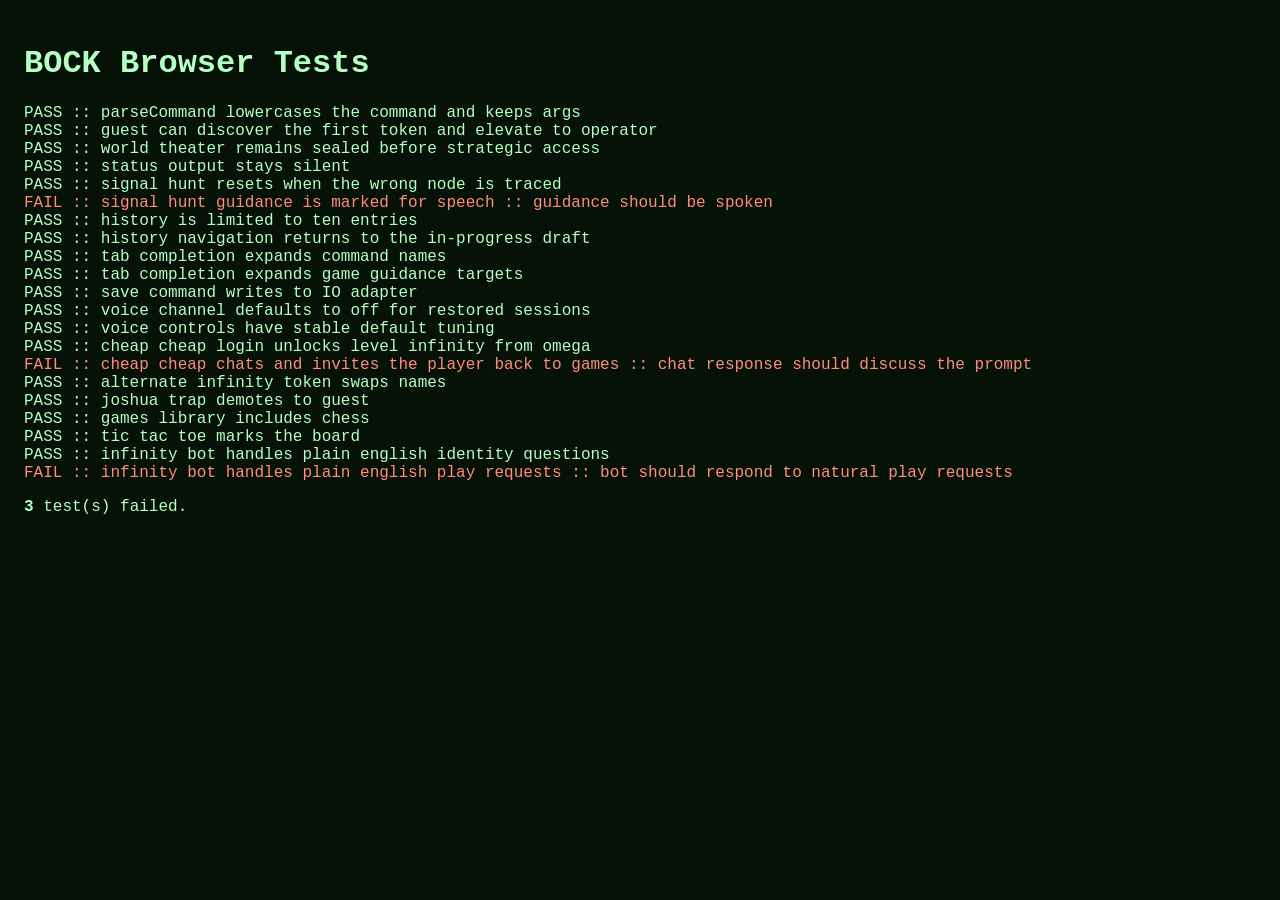
==== tests/index.html @ d848485b "Initial Public version - 26.3.28.1 Initial upload before publishing to CloudFlare" ====
<!doctype html>
<html lang="en">
<head>
  <meta charset="utf-8">
  <meta name="viewport" content="width=device-width, initial-scale=1">
  <title>BOCK Tests</title>
  <style>
    body {
      margin: 0;
      padding: 24px;
      background: #061108;
      color: #b6ffc4;
      font-family: "Courier New", monospace;
    }

    .pass { color: #b6ffc4; }
    .fail { color: #ff8d7a; }
    code { color: #edff99; }
  </style>
</head>
<body>
  <h1>BOCK Browser Tests</h1>
  <div id="results"></div>
  <script type="module">
    import { executeCommand, parseCommand } from "../src/core/commands.js";
    import { handleGameCommand, startGame } from "../src/core/games.js";
    import { getTabCompletion, navigateHistory, pushHistory } from "../src/core/shellInput.js";
    import { createInitialState } from "../src/core/state.js";

    const results = document.querySelector("#results");
    let failures = 0;

    function test(name, fn) {
      try {
        fn();
        render(name, true);
      } catch (error) {
        failures += 1;
        render(`${name} :: ${error.message}`, false);
      }
    }

    function expect(condition, message) {
      if (!condition) {
        throw new Error(message);
      }
    }

    function render(message, pass) {
      const row = document.createElement("div");
      row.className = pass ? "pass" : "fail";
      row.textContent = `${pass ? "PASS" : "FAIL"} :: ${message}`;
      results.appendChild(row);
    }

    test("parseCommand lowercases the command and keeps args", () => {
      const parsed = parseCommand("LOGIN ORCHID-7");
      expect(parsed.command === "login", "command should be lowercased");
      expect(parsed.args[0] === "ORCHID-7", "args should be preserved");
    });

    test("guest can discover the first token and elevate to operator", () => {
      const state = createInitialState();
      executeCommand(state, "connect north-shore-relay");
      const result = executeCommand(state, "login orchid-7");
      expect(result.lines[0].includes("AUTHORITY ELEVATED"), "expected promotion message");
      expect(state.profile === "operator", "profile should advance to operator");
    });

    test("world theater remains sealed before strategic access", () => {
      const state = createInitialState();
      const result = executeCommand(state, "play world_theater");
      expect(result.lines[0].includes("sealed"), "simulation should be inaccessible");
    });

    test("status output stays silent", () => {
      const state = createInitialState();
      const result = executeCommand(state, "status");
      expect(Array.isArray(result.voiceLines), "voiceLines should be present");
      expect(result.voiceLines.length === 0, "status should not produce conversational voice");
    });

    test("signal hunt resets when the wrong node is traced", () => {
      const state = createInitialState();
      executeCommand(state, "connect north-shore-relay");
      executeCommand(state, "login orchid-7");
      executeCommand(state, "play signal_hunt");
      executeCommand(state, "trace wrong-node");
      expect(state.gameState.hops.length === 0, "hops should reset on incorrect trace");
    });

    test("signal hunt guidance is marked for speech", () => {
      const result = handleGameCommand(startGame("signal_hunt"), "look");
      expect(result.voiceLines.includes("Use trace node to pursue the ghost signal."), "guidance should be spoken");
    });

    test("history is limited to ten entries", () => {
      let history = [];
      for (let index = 0; index < 12; index += 1) {
        history = pushHistory(history, `cmd-${index}`, 10);
      }
      expect(history.length === 10, "history should cap at ten entries");
      expect(history[0] === "cmd-2", "oldest entries should be dropped first");
    });

    test("history navigation returns to the in-progress draft", () => {
      const history = ["help", "scan", "status"];
      const older = navigateHistory(history, "loa", null, "up");
      const newer = navigateHistory(history, older.nextDraft, older.nextIndex, "down");
      const restored = navigateHistory(history, newer.nextDraft, newer.nextIndex, "down");
      expect(restored.nextValue === "loa", "draft input should be restored after walking history");
    });

    test("tab completion expands command names", () => {
      const state = createInitialState();
      const completed = getTabCompletion(state, "sta");
      expect(completed === "status ", "command completion should expand uniquely");
    });

    test("tab completion expands game guidance targets", () => {
      const state = createInitialState();
      state.currentGame = "signal_hunt";
      const completed = getTabCompletion(state, "trace gh");
      expect(completed === "trace ghost-array ", "game argument completion should expand uniquely");
    });

    test("save command writes to IO adapter", () => {
      const state = createInitialState();
      let saved = "";
      executeCommand(state, "save", {
        save(key, value) {
          saved = `${key}:${value}`;
        },
        load() {
          return null;
        },
      });
      expect(saved.includes("bock-save-state-v1"), "save key should be used");
    });

    test("voice channel defaults to off for restored sessions", () => {
      const state = createInitialState();
      expect(state.voiceEnabled === false, "voice should default to off");
    });

    test("voice controls have stable default tuning", () => {
      const state = createInitialState();
      expect(state.voiceRate === 1.15, "voice rate should have a default");
      expect(state.voicePitch === 0.70, "voice pitch should have a default");
    });

    test("cheap cheap login unlocks level infinity from omega", () => {
      const state = createInitialState();
      state.profile = "omega";
      const result = executeCommand(state, "login cheap cheap");
      expect(state.profile === "infinity", "profile should advance to infinity");
      expect(result.lines[0].includes("LEVEL ∞"), "infinity boot message should be shown");
      expect(state.infinityBotName === "Cheap Cheap", "cheap cheap persona should be stored");
    });

    test("cheap cheap chats and invites the player back to games", () => {
      const state = createInitialState();
      state.profile = "infinity";
      state.cheapCheapTurns = 1;
      state.infinityBotName = "Cheap Cheap";
      state.infinityUserName = "Professor Bock Bock";
      const result = executeCommand(state, "tell me about war");
      expect(result.lines[0].includes("War"), "chat response should discuss the prompt");
      expect(result.lines[1].includes("play a game"), "chat bot should invite the player to a game regularly");
    });

    test("alternate infinity token swaps names", () => {
      const state = createInitialState();
      state.profile = "omega";
      executeCommand(state, "login whiskey business");
      expect(state.infinityBotName === "Woodford", "bot name should follow the token");
      expect(state.infinityUserName === "Chief Imbibing Officer", "user name should follow the token");
    });

    test("joshua trap demotes to guest", () => {
      const state = createInitialState();
      state.profile = "omega";
      const result = executeCommand(state, "login Joshua");
      expect(state.profile === "guest", "joshua should demote the user");
      expect(result.lines[0].includes("Professor Falken"), "trap message should be shown");
    });

    test("games library includes chess", () => {
      const state = createInitialState();
      state.profile = "operator";
      const result = executeCommand(state, "games");
      expect(result.lines.some((line) => line.toLowerCase().includes("chess")), "games list should include chess");
    });

    test("tic tac toe marks the board", () => {
      const result = handleGameCommand(startGame("tic_tac_toe"), "mark b2");
      expect(result.lines[0].includes("X"), "board should render the player's mark");
    });

    test("infinity bot handles plain english identity questions", () => {
      const state = createInitialState();
      state.profile = "infinity";
      state.infinityBotName = "Woodford";
      state.infinityUserName = "Chief Imbibing Officer";
      const result = executeCommand(state, "who am i?");
      expect(result.lines[0].includes("Chief Imbibing Officer"), "bot should answer identity questions");
    });

    test("infinity bot handles plain english play requests", () => {
      const state = createInitialState();
      state.profile = "infinity";
      state.infinityBotName = "SPARCy";
      state.infinityUserName = "Professor Barger";
      const result = executeCommand(state, "please play poker with me");
      expect(result.lines[0].toLowerCase().includes("poker"), "bot should respond to natural play requests");
    });

    const summary = document.createElement("p");
    summary.innerHTML = failures === 0
      ? "All tests passed."
      : `<strong>${failures}</strong> test(s) failed.`;
    results.appendChild(summary);
  </script>
</body>
</html>
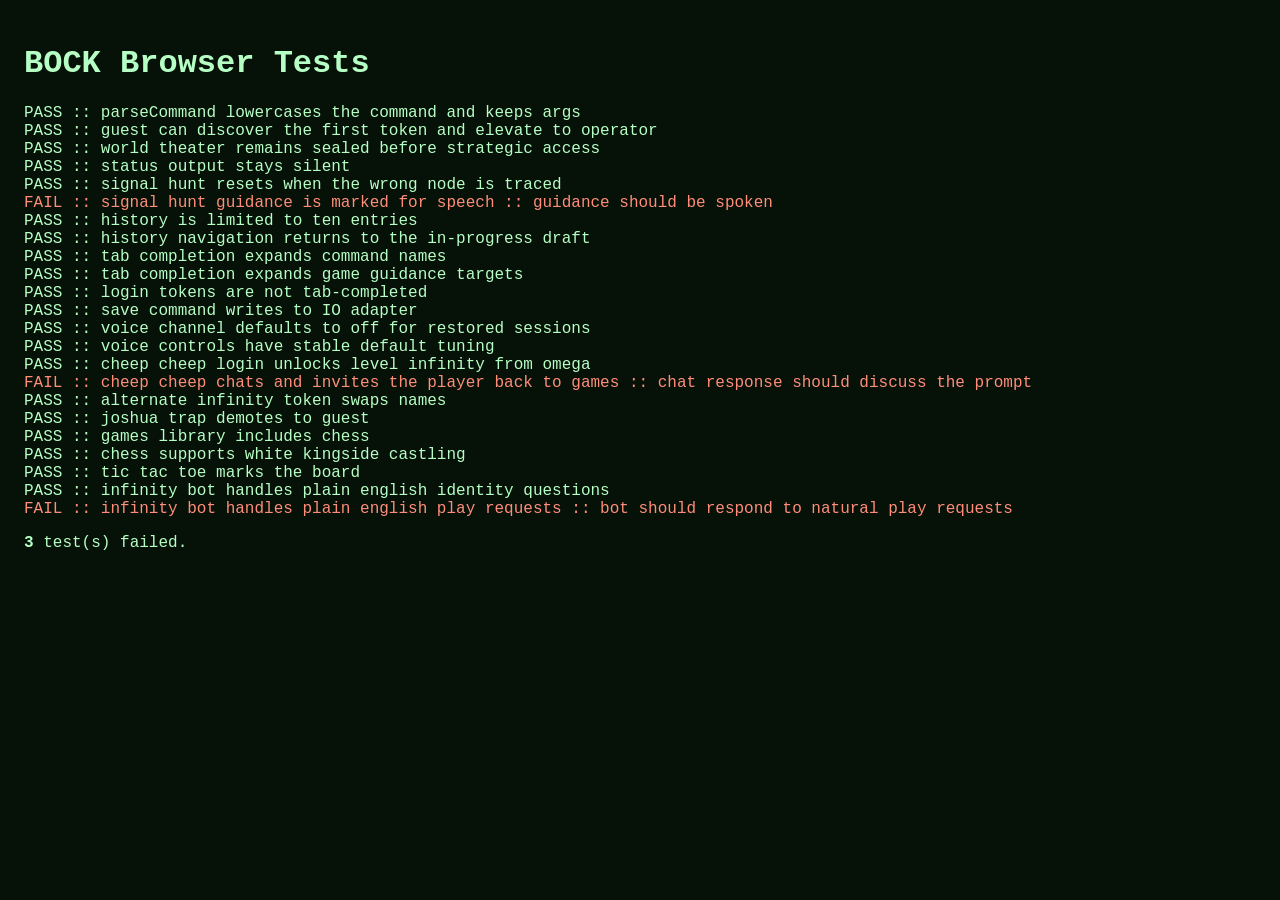
==== commit 2fcb8955: "Refine castling move application and remove remaining Cheap references" ====
--- a/tests/index.html
+++ b/tests/index.html
@@ -124,6 +124,12 @@
       expect(completed === "trace ghost-array ", "game argument completion should expand uniquely");
     });
 
+    test("login tokens are not tab-completed", () => {
+      const state = createInitialState();
+      const completed = getTabCompletion(state, "login ch");
+      expect(completed === null, "login token completion should stay disabled");
+    });
+
     test("save command writes to IO adapter", () => {
       const state = createInitialState();
       let saved = "";
@@ -149,20 +155,20 @@
       expect(state.voicePitch === 0.70, "voice pitch should have a default");
     });
 
-    test("cheap cheap login unlocks level infinity from omega", () => {
+    test("cheep cheep login unlocks level infinity from omega", () => {
       const state = createInitialState();
       state.profile = "omega";
-      const result = executeCommand(state, "login cheap cheap");
+      const result = executeCommand(state, "login cheep cheep");
       expect(state.profile === "infinity", "profile should advance to infinity");
       expect(result.lines[0].includes("LEVEL ∞"), "infinity boot message should be shown");
-      expect(state.infinityBotName === "Cheap Cheap", "cheap cheap persona should be stored");
-    });
-
-    test("cheap cheap chats and invites the player back to games", () => {
+      expect(state.infinityBotName === "Cheep Cheep", "cheep cheep persona should be stored");
+    });
+
+    test("cheep cheep chats and invites the player back to games", () => {
       const state = createInitialState();
       state.profile = "infinity";
-      state.cheapCheapTurns = 1;
-      state.infinityBotName = "Cheap Cheap";
+      state.cheepCheepTurns = 1;
+      state.infinityBotName = "Cheep Cheep";
       state.infinityUserName = "Professor Bock Bock";
       const result = executeCommand(state, "tell me about war");
       expect(result.lines[0].includes("War"), "chat response should discuss the prompt");
@@ -190,6 +196,16 @@
       state.profile = "operator";
       const result = executeCommand(state, "games");
       expect(result.lines.some((line) => line.toLowerCase().includes("chess")), "games list should include chess");
+    });
+
+    test("chess supports white kingside castling", () => {
+      const state = startGame("chess");
+      state.board[7][5] = ".";
+      state.board[7][6] = ".";
+      state.board[6][5] = ".";
+      state.board[6][6] = ".";
+      const result = handleGameCommand(state, "move e8 g8");
+      expect(result.lines[0].includes(". r k ."), "king and rook should occupy g8 and f8 after castling");
     });
 
     test("tic tac toe marks the board", () => {
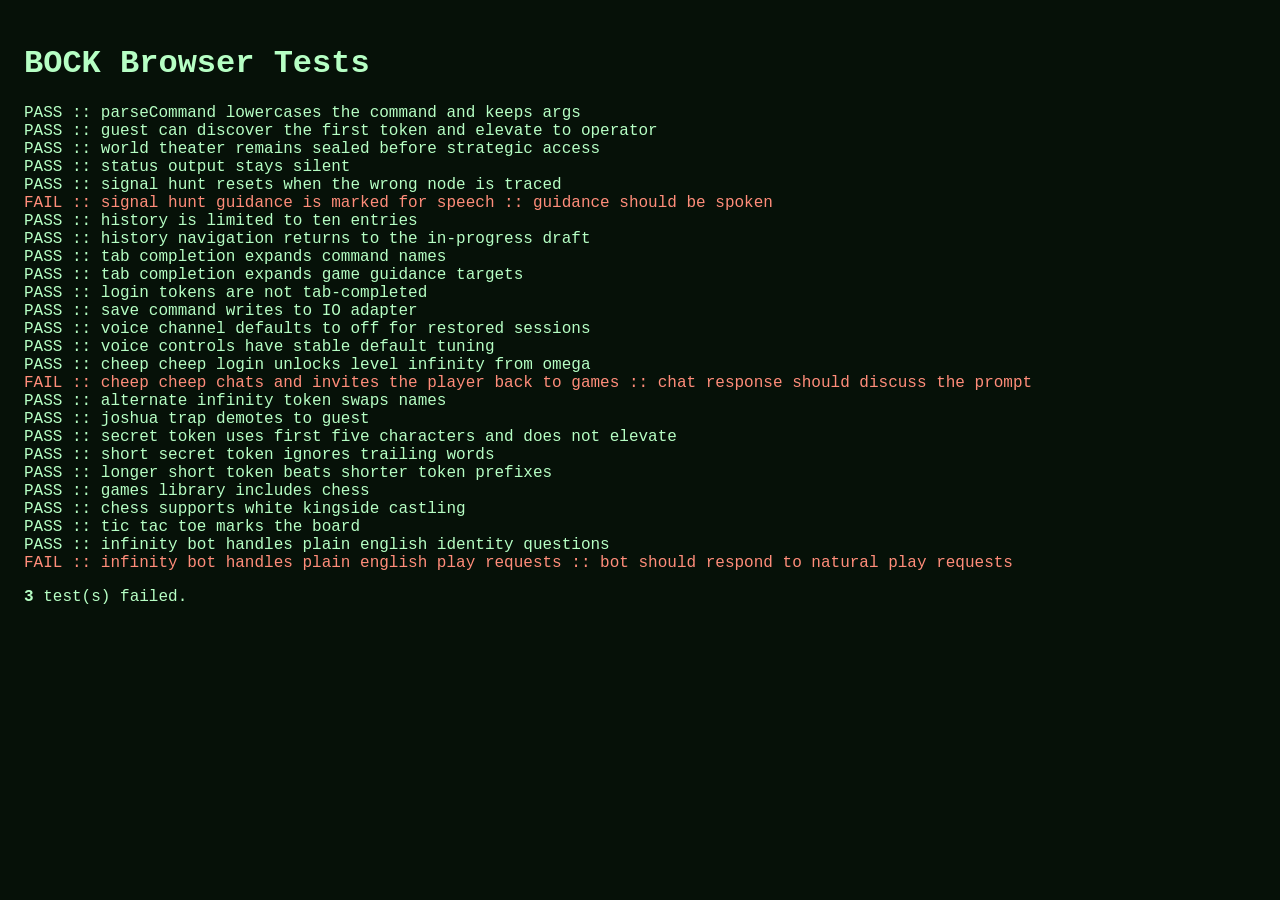
==== commit a4247559: "Add hidden login token messages with prefix matching rules" ====
--- a/tests/index.html
+++ b/tests/index.html
@@ -191,6 +191,25 @@
       expect(result.lines[0].includes("Professor Falken"), "trap message should be shown");
     });
 
+    test("secret token uses first five characters and does not elevate", () => {
+      const state = createInitialState();
+      const result = executeCommand(state, "login powerwagon");
+      expect(state.profile === "guest", "secret token should not promote or demote");
+      expect(result.lines[0].includes("Greetings PowerDriven"), "secret token message should be returned");
+    });
+
+    test("short secret token ignores trailing words", () => {
+      const state = createInitialState();
+      const result = executeCommand(state, "login jon go GenX GrownUp");
+      expect(result.lines[0].includes("Greetings Jon of GenX Grownup"), "short token should match regardless of extra text");
+    });
+
+    test("longer short token beats shorter token prefixes", () => {
+      const state = createInitialState();
+      const result = executeCommand(state, "login monk");
+      expect(result.lines[0].includes("Greetings Monk"), "monk should not be captured by mo prefix");
+    });
+
     test("games library includes chess", () => {
       const state = createInitialState();
       state.profile = "operator";
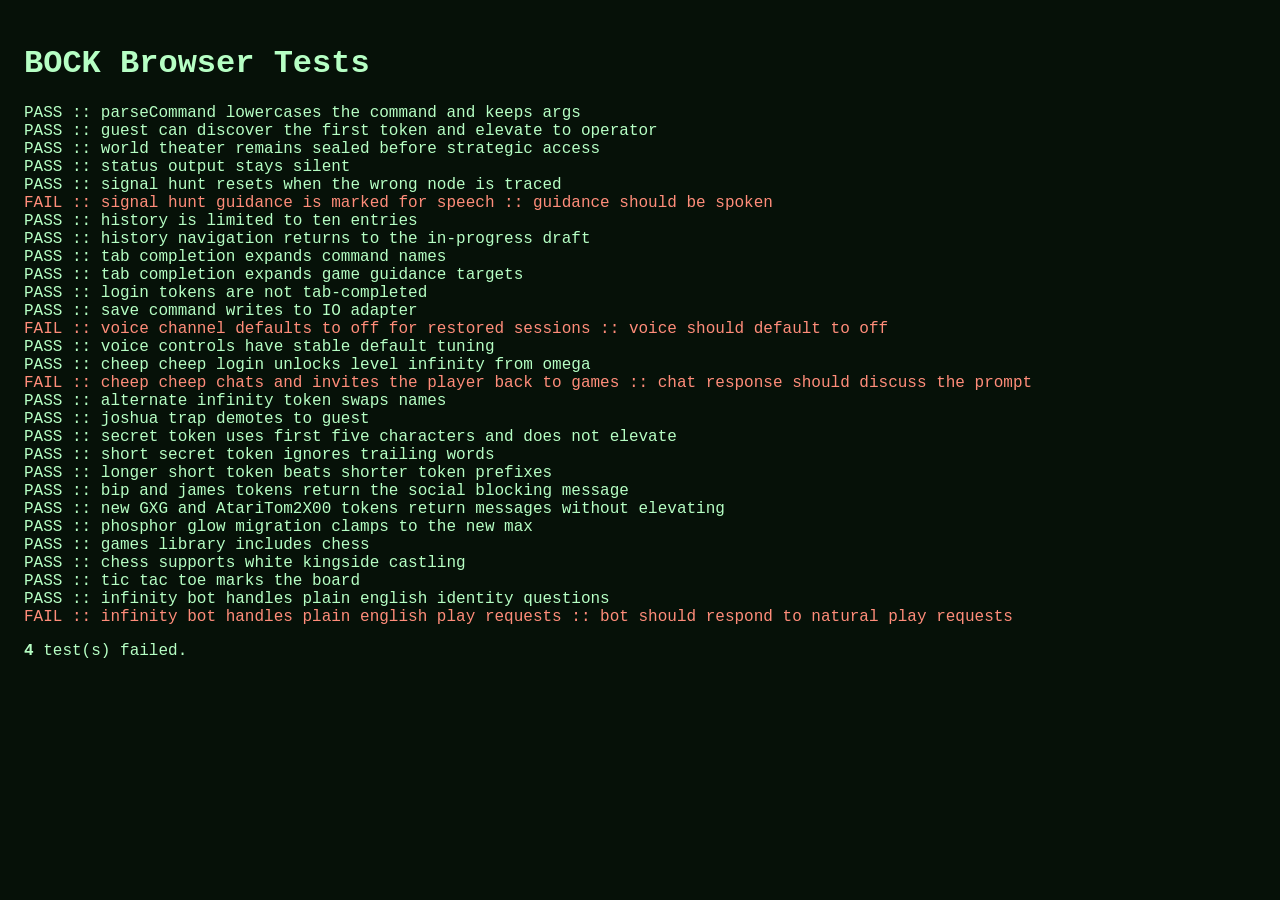
==== commit 280714ba: "Update phosphor range, secret tokens, and version 26.3.28.9" ====
--- a/tests/index.html
+++ b/tests/index.html
@@ -25,7 +25,7 @@
     import { executeCommand, parseCommand } from "../src/core/commands.js";
     import { handleGameCommand, startGame } from "../src/core/games.js";
     import { getTabCompletion, navigateHistory, pushHistory } from "../src/core/shellInput.js";
-    import { createInitialState } from "../src/core/state.js";
+    import { createInitialState, deserializeState } from "../src/core/state.js";
 
     const results = document.querySelector("#results");
     let failures = 0;
@@ -210,6 +210,33 @@
       expect(result.lines[0].includes("Greetings Monk"), "monk should not be captured by mo prefix");
     });
 
+    test("bip and james tokens return the social blocking message", () => {
+      const bipState = createInitialState();
+      const bipResult = executeCommand(bipState, "login bip");
+      expect(bipResult.lines[0].includes("block Bock on all your socials"), "bip message should be updated");
+
+      const jamesState = createInitialState();
+      const jamesResult = executeCommand(jamesState, "login james");
+      expect(jamesResult.lines[0].includes("block Bock on all your socials"), "james message should be updated");
+    });
+
+    test("new GXG and AtariTom2X00 tokens return messages without elevating", () => {
+      const gxgState = createInitialState();
+      const gxgResult = executeCommand(gxgState, "login GXG");
+      expect(gxgState.profile === "guest", "GXG should not elevate profile");
+      expect(gxgResult.lines[0].includes("GenX Grownup Discord server"), "GXG message should be returned");
+
+      const atariState = createInitialState();
+      const atariResult = executeCommand(atariState, "login AtariTom2X00");
+      expect(atariState.profile === "guest", "AtariTom2X00 should not elevate profile");
+      expect(atariResult.lines[0].includes("How about a nice game of chess?"), "AtariTom2X00 message should be returned");
+    });
+
+    test("phosphor glow migration clamps to the new max", () => {
+      const loaded = deserializeState(JSON.stringify({ phosphorGlow: 25 }));
+      expect(loaded.phosphorGlow === 10, "phosphor glow should clamp to 10");
+    });
+
     test("games library includes chess", () => {
       const state = createInitialState();
       state.profile = "operator";
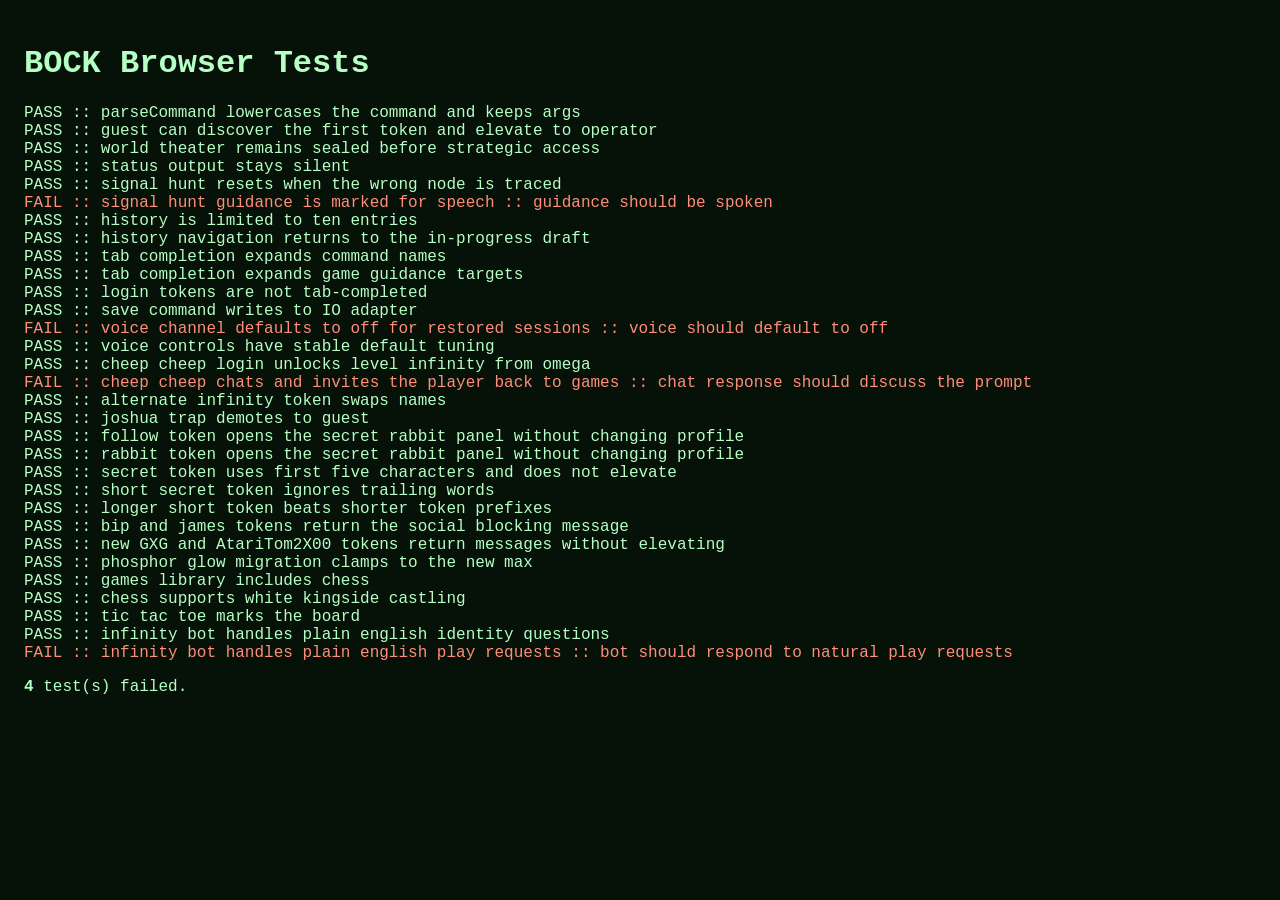
==== commit f8132c83: "Add rabbit panel login tokens and bump version to 26.3.28.10" ====
--- a/tests/index.html
+++ b/tests/index.html
@@ -191,6 +191,24 @@
       expect(result.lines[0].includes("Professor Falken"), "trap message should be shown");
     });
 
+    test("follow token opens the secret rabbit panel without changing profile", () => {
+      const state = createInitialState();
+      state.profile = "omega";
+      const result = executeCommand(state, "login Follow");
+      expect(state.profile === "omega", "follow token should not change profile");
+      expect(result.action === "show-secret-panel", "follow token should open the secret panel");
+      expect(result.payload.imageUrl.includes("white-rabbit-Cropped.jpg"), "follow token should set the white rabbit image");
+    });
+
+    test("rabbit token opens the secret rabbit panel without changing profile", () => {
+      const state = createInitialState();
+      state.profile = "strategic";
+      const result = executeCommand(state, "login rabbit");
+      expect(state.profile === "strategic", "rabbit token should not change profile");
+      expect(result.action === "show-secret-panel", "rabbit token should open the secret panel");
+      expect(result.payload.imageUrl.includes("white-rabbit-Cropped.jpg"), "rabbit token should set the white rabbit image");
+    });
+
     test("secret token uses first five characters and does not elevate", () => {
       const state = createInitialState();
       const result = executeCommand(state, "login powerwagon");
